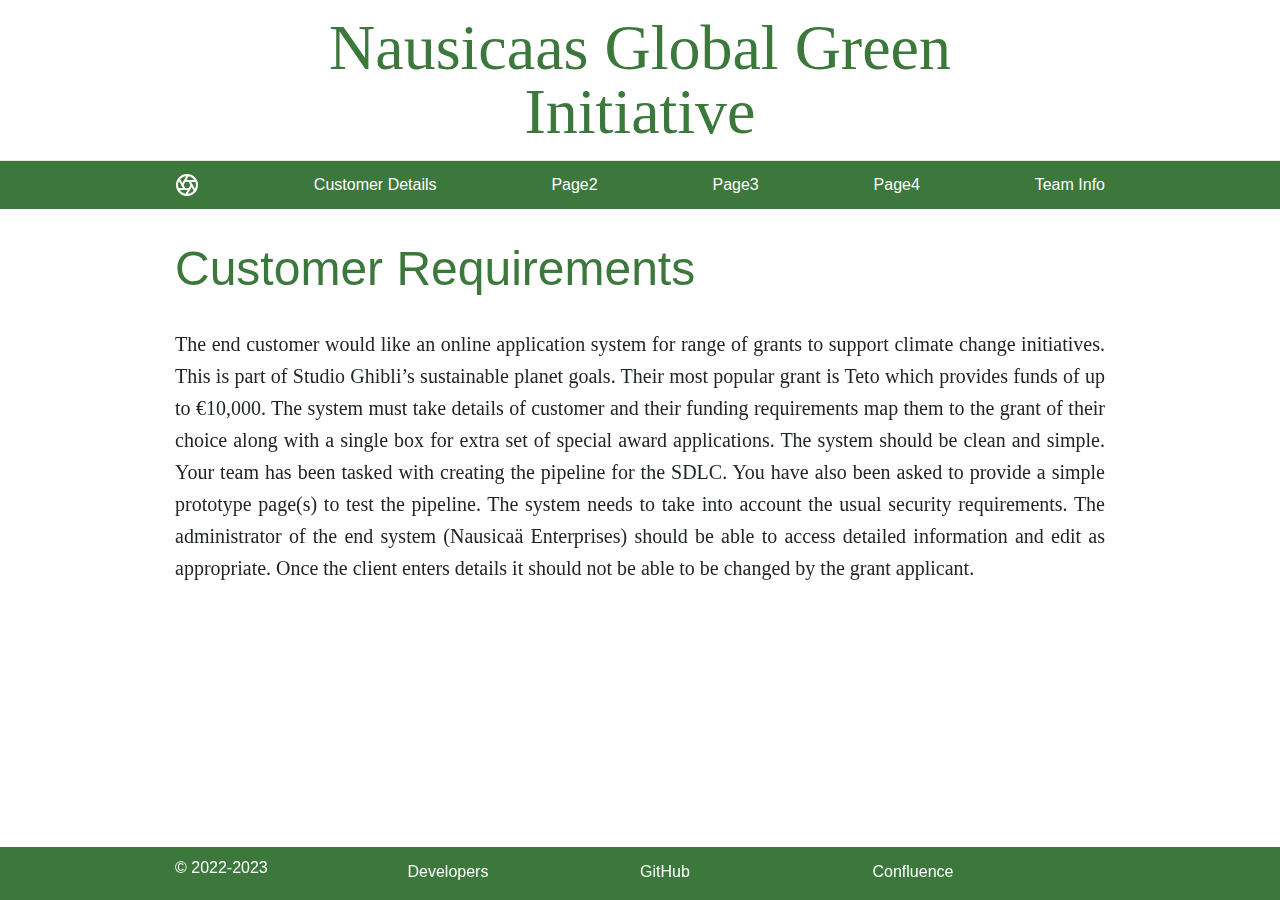
==== GreenGiants HTML/index.html @ af283e12 "Master template files created for the project using Bootstrap" ====
<!doctype html>
<html lang="en">
  <head>
    <!-- Required meta tags -->
    <meta charset="utf-8">
    <meta name="viewport" content="width=device-width, initial-scale=1, shrink-to-fit=no">

    <!-- Bootstrap CSS -->
    <link rel="stylesheet" href="https://cdn.jsdelivr.net/npm/bootstrap@4.0.0/dist/css/bootstrap.min.css" integrity="sha384-Gn5384xqQ1aoWXA+058RXPxPg6fy4IWvTNh0E263XmFcJlSAwiGgFAW/dAiS6JXm" crossorigin="anonymous">
	
	
<link rel="stylesheet" href="styles.css">
    <title>GreenGiants</title>
  </head>
  <body> 

  <header class="blog-header py-3">
        <div class="row flex-nowrap justify-content-between align-items-center">
          <div class="col-2 pt-1">
            
          </div>
          <div class="col-8 text-center">
            <a class="blog-header-logo " href="index.html">Nausicaas Global Green Initiative</a>
          </div>
          <div class="col-2 d-flex justify-content-end align-items-center">
            
          </div>
        </div>
      </header>

    <nav class="site-header sticky-top py-1">
      <div class="container d-flex flex-column flex-md-row justify-content-between">
        <a class="py-2" href="index.html">
          <svg xmlns="http://www.w3.org/2000/svg" width="24" height="24" viewBox="0 0 24 24" fill="none" stroke="currentColor" stroke-width="2" stroke-linecap="round" stroke-linejoin="round" class="d-block mx-auto"><circle cx="12" cy="12" r="10"></circle><line x1="14.31" y1="8" x2="20.05" y2="17.94"></line><line x1="9.69" y1="8" x2="21.17" y2="8"></line><line x1="7.38" y1="12" x2="13.12" y2="2.06"></line><line x1="9.69" y1="16" x2="3.95" y2="6.06"></line><line x1="14.31" y1="16" x2="2.83" y2="16"></line><line x1="16.62" y1="12" x2="10.88" y2="21.94"></line></svg>
		 </span>
        </a>
        <a class="py-2 d-none d-md-inline-block" href="CustomerDetails.html">Customer Details</a>
        <a class="py-2 d-none d-md-inline-block" href="#">Page2</a>
        <a class="py-2 d-none d-md-inline-block" href="#">Page3</a>
        <a class="py-2 d-none d-md-inline-block" href="#">Page4</a>
        <a class="py-2 d-none d-md-inline-block" href="Teamdetails.html">Team Info</a> 
      </div>
    </nav>


    <main role="main" class="container">

      <div  >
	  <h1 class="headertitle">Customer Requirements<h1> 
        <p class="lead" style="text-align:justify;line-height:2rem">
		
		
		
The end customer would like an online application system for range of grants to support climate change initiatives. This is part of Studio Ghibli’s sustainable planet goals. Their most popular grant is Teto which provides funds of up to €10,000. The system must take details of customer and their funding requirements map them to the grant of their choice along with a single box for extra set of special award applications. The system should be clean and simple. Your team has been tasked with creating the pipeline for the SDLC. You have also been asked to provide a simple prototype page(s) to test the pipeline. The system needs to take into account the usual security requirements. The administrator of the end system (Nausicaä Enterprises) should be able to access detailed information and edit as appropriate. Once the client enters details it should not be able to be changed by the grant applicant.
 </p>
      </div>

    </main><!-- /.container -->

     
	
	
	    <nav class="navbar fixed-bottom navbar-expand-sm   footercolor">
      
	   <div class="container">
	  <div class="row footer-row" >
        <div class="col ">
          <span class="footercontent">&copy; 2022-2023</span>
        </div>
        <div class="col" >
          <h4> <a class="footerlink" href="Teamdetails.html" >Developers</a></h4>
         
        </div>
        <div class="col">
          <h4> 
             <a class="footerlink" href="https://github.com/L00171308/Nausicaas-Global-Green-Initiative"  target="_blank">GitHub</a> </h4> 
           
        </div> 
        <div class="col">
          <h4>   <a class="footerlink"  href="https://l00177576-devops.atlassian.net/wiki/home" target="_blank">Confluence</a> </h4>
          
        </div>
      </div>
	  </div>
	  
	   
    </nav>
	
	
    <!-- Optional JavaScript -->
    <!-- jQuery first, then Popper.js, then Bootstrap JS -->
    <script src="https://code.jquery.com/jquery-3.2.1.slim.min.js" integrity="sha384-KJ3o2DKtIkvYIK3UENzmM7KCkRr/rE9/Qpg6aAZGJwFDMVNA/GpGFF93hXpG5KkN" crossorigin="anonymous"></script>
    <script src="https://cdn.jsdelivr.net/npm/popper.js@1.12.9/dist/umd/popper.min.js" integrity="sha384-ApNbgh9B+Y1QKtv3Rn7W3mgPxhU9K/ScQsAP7hUibX39j7fakFPskvXusvfa0b4Q" crossorigin="anonymous"></script>
    <script src="https://cdn.jsdelivr.net/npm/bootstrap@4.0.0/dist/js/bootstrap.min.js" integrity="sha384-JZR6Spejh4U02d8jOt6vLEHfe/JQGiRRSQQxSfFWpi1MquVdAyjUar5+76PVCmYl" crossorigin="anonymous"></script>
  </body>
</html>
---- GreenGiants HTML/styles.css ----
body{
  font-family: 'Segoe UI', sans-serif;
}

.container {
  max-width: 960px;
}

/*
 * Custom translucent site header
 */

.site-header {
  background-color:rgb(60, 120, 60);
  -webkit-backdrop-filter: saturate(180%) blur(20px);
  backdrop-filter: saturate(180%) blur(20px);
}
.site-header a {
  color: white;
  transition: ease-in-out color .15s;
}
.site-header a:hover {
  color:rgb(187, 208, 187);
  text-decoration: none;
}
.footercolor
{
  background-color:rgb(60, 120, 60);
}

.footer-row
{
  width:100%;
  color:white;
}
 

/*
 * Extra utilities
 */

.border-top { border-top: 1px solid #e5e5e5; }
.border-bottom { border-bottom: 1px solid #e5e5e5; }
.border-top-gray { border-top-color: #adb5bd; }
.box-shadow { box-shadow: 0 .25rem .75rem rgba(0, 0, 0, .05); }

.lh-condensed { line-height: 1.25; }

 

.card-deck .card {
  margin-top: 2em;
  min-width: 25%;
}



.flex-equal > * {
  -ms-flex: 1;
  -webkit-box-flex: 1;
  flex: 1;
}
@media (min-width: 768px) {
  .flex-md-equal > * {
    -ms-flex: 1;
    -webkit-box-flex: 1;
    flex: 1;
  }
}

.overflow-hidden { overflow: hidden; }
.blog-header {
  line-height: 1;
  border-bottom: 1px solid #e5e5e5;
 
}

.blog-header-logo {
  font-family: "Playfair Display", Georgia, "Times New Roman", serif;
  font-size: 4rem;
  color:rgb(60, 120, 60);
}

.blog-header-logo:hover {
  text-decoration: none;
  color:rgb(60, 120, 60);
}

h1, h2, h3, h4, h5, h6 {
  font-family: "Playfair Display", Georgia, "Times New Roman", serif;
}
 

.footerlink    {  font: 1rem 'Segoe UI', sans-serif; color:white;} 
.footerlink:hover   {color:white;}
.footercontent {color:white; vertical-align: middle;}
.btncolor {
 
  background-color:rgb(60, 120, 60);
  color:white;
  border:0px solid;
}
.headertitle
{
  color:rgb(60, 120, 60); 
  font: 3rem 'Segoe UI', sans-serif;
  margin-top:2rem;
  margin-bottom:2rem;
}
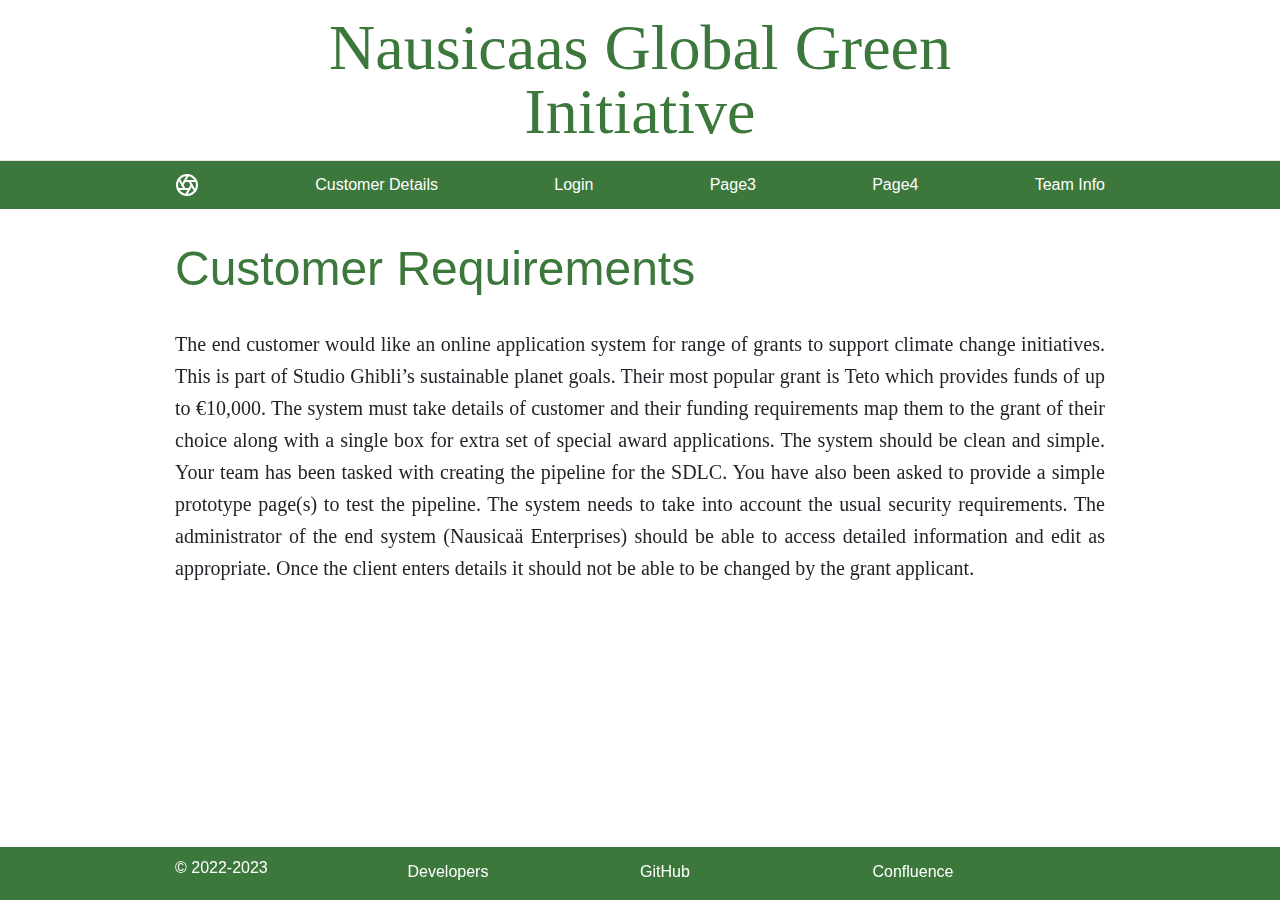
==== commit be49055b: "Added validations to the cutomer details form page" ====
--- a/GreenGiants HTML/index.html
+++ b/GreenGiants HTML/index.html
@@ -1,5 +1,3 @@
-
-
 <!doctype html>
 <html lang="en">
   <head>
@@ -12,7 +10,7 @@
 	
 	
 <link rel="stylesheet" href="styles.css">
-    <title>GreenGiants</title>
+    <title>Nausicaas - GreenGiants</title>
   </head>
   <body> 
 
@@ -37,7 +35,7 @@
 		 </span>
         </a>
         <a class="py-2 d-none d-md-inline-block" href="CustomerDetails.html">Customer Details</a>
-        <a class="py-2 d-none d-md-inline-block" href="#">Page2</a>
+        <a class="py-2 d-none d-md-inline-block" href="login.html">Login</a>
         <a class="py-2 d-none d-md-inline-block" href="#">Page3</a>
         <a class="py-2 d-none d-md-inline-block" href="#">Page4</a>
         <a class="py-2 d-none d-md-inline-block" href="Teamdetails.html">Team Info</a> 
